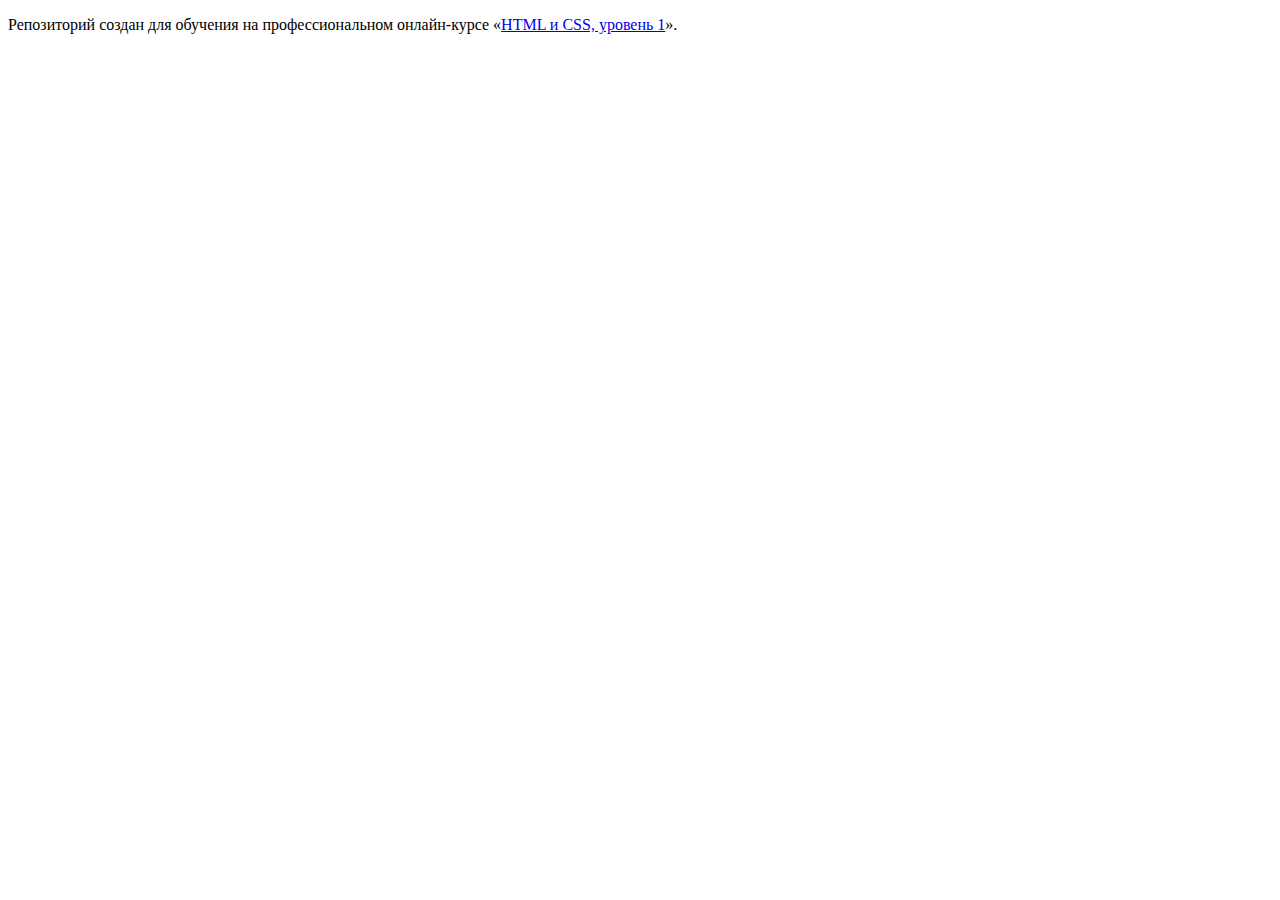
==== index.html @ aeb86509 ":hatching_chick:" ====
<!DOCTYPE html>
<html lang="ru">
  <head>
    <meta charset="utf-8">
    <title>HTML Academy: Нёрдс</title>
  </head>
  <body>

    <p>Репозиторий создан для обучения на профессиональном онлайн‑курсе «<a href="https://htmlacademy.ru/intensive/htmlcss">HTML и CSS, уровень 1</a>».</p>

  </body>
</html>
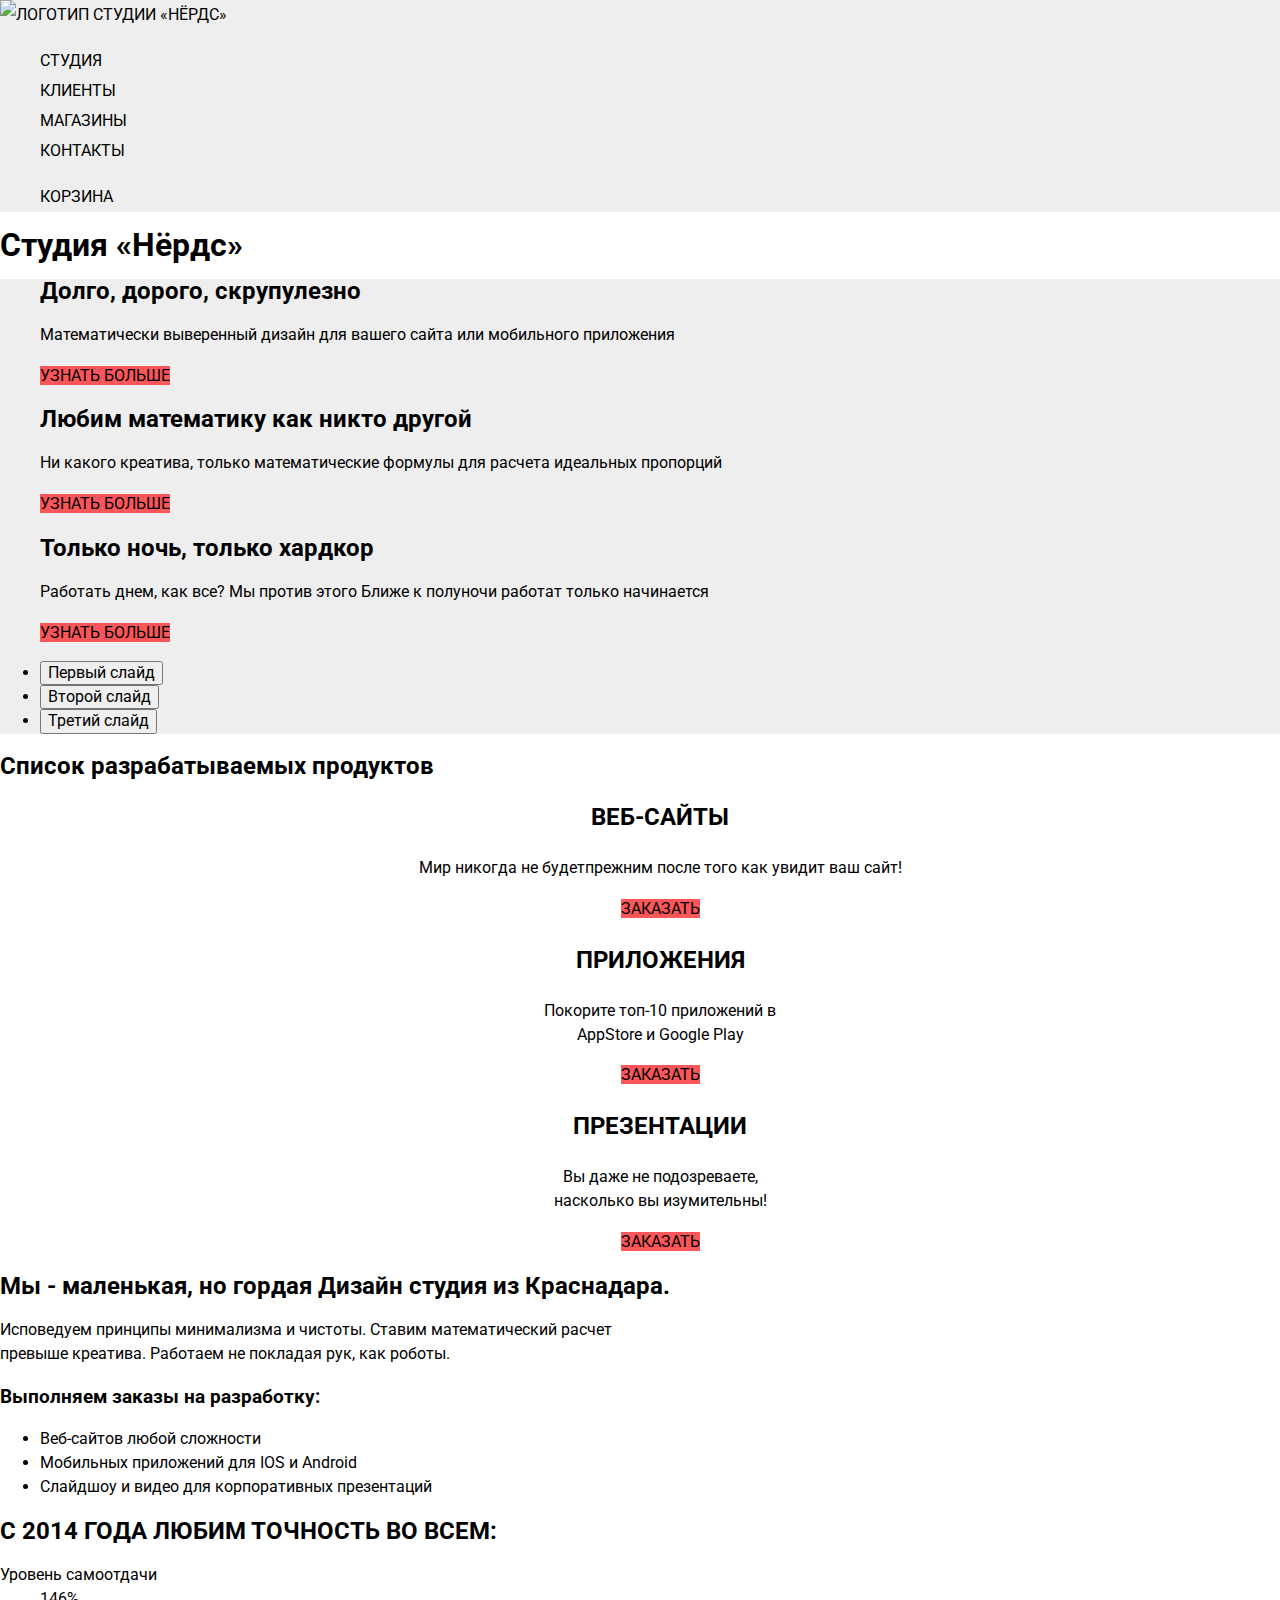
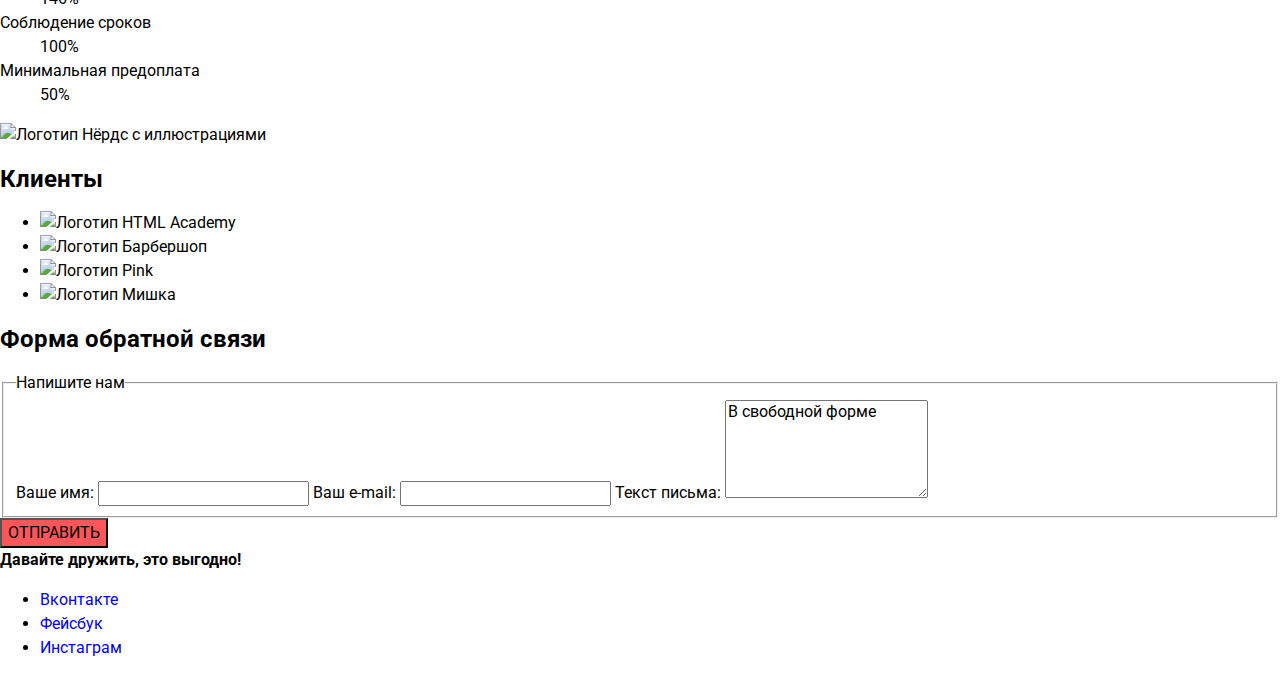
==== commit bb1d2dc2: "1" ====
--- a/index.html
+++ b/index.html
@@ -2,11 +2,178 @@
 <html lang="ru">
   <head>
     <meta charset="utf-8">
-    <title>HTML Academy: Нёрдс</title>
+    <title>Нёрдс</title>
+    <link href="https://fonts.googleapis.com/css?family=Roboto:400,700&amp;subset=cyrillic" rel="stylesheet">
+    <link href="css/normalize.css" rel="stylesheet">
+    <link href="css/style.css" rel="stylesheet">  
   </head>
   <body>
+    <header class="main-header">
+      <nav class="main-navigation">
+        <a class="main-header-logo">
+          <img src="img/nerds-logo.svg" width="160" height="65" alt="Логотип студии «Нёрдс»">
+        </a>
+        <ul class="site-navigation">
+          <li class="site-navigation-item"><a href="#">Студия</a></li>
+          <li class="site-navigation-item"><a href="#">Клиенты</a></li>
+          <li class="site-navigation-item"><a href="#">Магазины</a></li>
+          <li class="site-navigation-item"><a href="#">Контакты</a></li>
+        </ul>
+        <ul class="user-navigation">
+          <li class="user-navigation-item">
+            <a class="basket" href="#">Корзина</a>
+            </li>
+        </ul>
+      </nav>
+    </header>
 
-    <p>Репозиторий создан для обучения на профессиональном онлайн‑курсе «<a href="https://htmlacademy.ru/intensive/htmlcss">HTML и CSS, уровень 1</a>».</p>
+  <main class="container">
+    
+    <h1 class="visually-hidden">Студия «Нёрдс»</h1>
 
+    <section class="slider">
+    <ul class="slider-list">
+        <li class="slider-item">
+          <h2 class="slider-caption">Долго, дорого, скрупулезно</h2>
+          <p class="slider-item-text">Математически выверенный дизайн
+            для вашего сайта или мобильного приложения</p>
+          <a class="button" href="#">УЗНАТЬ БОЛЬШЕ</a>
+        </li>
+        <li class="slider-item">
+          <h2 class="slider-caption">Любим математику как никто другой</h2>
+          <p class="slider-item-text">Ни какого креатива, только математические формулы
+            для расчета идеальных пропорций</p>
+          <a class="button" href="#">УЗНАТЬ БОЛЬШЕ</a>
+        </li>
+        <li class="slider-item">
+          <h2 class="slider-caption">Только ночь, только хардкор</h2>
+          <p class="slider-item-text">Работать днем, как все? Мы против этого
+            Ближе к полуночи работат только начинается</p>
+          <a class="button" href="#">УЗНАТЬ БОЛЬШЕ</a>
+        </li>
+      </ul>
+      <ul class="slides-switches">
+        <li class="slide radio">
+          <button class="slide-btn">Первый слайд</button>
+        </li>
+        <li class="slide radio">
+          <button class="slide-btn">Второй слайд</button>
+        </li>
+        <li class="slide radio">
+          <button class="slide-btn">Третий слайд</button>
+        </li>
+      </ul>
+    </section>
+
+    <section class="service">
+      <h2 class="visually-hidden">Список разрабатываемых продуктов</h2>
+      <ul class="service-list">
+        <li class="service-item">
+          <h3 class="service-caption">ВЕБ-САЙТЫ</h3>
+          <p class="service-item-text">
+            Мир никогда не будетпрежним
+            после того как увидит ваш сайт!
+          </p>
+          <a class="button" href="catalog.html">Заказать</a>
+        </li>
+        <li class="service-item">
+          <h3 class="service-caption">Приложения</h3>
+          <p class="service-item-text">
+            Покорите топ-10 приложений в<br>
+            AppStore и Google Play
+          </p>
+          <a class="button" href="catalog.html">Заказать</a>
+        </li>
+        <li class="service-item">
+          <h3 class="service-caption">Презентации</h3>
+          <p class="service-item-text">
+            Вы даже не подозреваете,<br>
+            насколько вы изумительны!
+          </p>
+          <a class="button" href="catalog.html">Заказать</a>
+        </li>
+      </ul>
+    </section>
+
+    <div class="abot-us-wrapper">
+
+    <section class="holder">
+      <h2 class="holder-title">Мы - маленькая, но гордая
+      Дизайн студия из Краснадара.</h2>
+      <p class="holder-text">
+        Исповедуем принципы минимализма и чистоты. Ставим математический расчет<br>
+        превыше креатива. Работаем не покладая рук, как роботы.
+      </p>
+      <h3 class="holder-title">Выполняем заказы на разработку:</h3>
+      <ul class="holder-info-list">
+        <li class="holder-info-item">
+          Веб-сайтов любой сложности
+        </li>
+        <li class="holder-info-item">
+          Мобильных приложений для IOS и Android
+        </li>
+        <li class="holder-info-item">
+          Слайдшоу и видео для корпоративных презентаций
+        </li>
+      </ul>
+    </section>
+
+    <section class="statistics">
+      <h2 class="statistics-title">С 2014 ГОДА ЛЮБИМ ТОЧНОСТЬ ВО ВСЕМ:</h2>
+      <dl class="statistics-list">
+        <dt class="statistics-term">Уровень самоотдачи</dt>
+        <dd class="statistics-determination">146%</dd>
+        <dt class="statistics-term">Соблюдение сроков</dt>
+        <dd class="statistics-determination">100%</dd>
+        <dt class="statistics-term">Минимальная предоплата</dt>
+        <dd class="statistics-determination">50%</dd>
+      </dl>
+      <img src="img/nerds-illustration-logo.png" width="360" height="208" alt="Логотип Нёрдс с иллюстрациями">
+    </section>
+
+    <section class="сustomers">
+      <h2 class="vissyali-hidden">Клиенты</h2>
+      <ul class="logotypes">
+        <li class="logotypes-item"><img src="img/logo-htmlacademy.png" alt="Логотип HTML Academy"></li>
+        <li class="logotypes-item"><img src="img/logo-barbershop.png" alt="Логотип Барбершоп"></li>
+        <li class="logotypes-item"><img src="img/logo-pink.png" alt="Логотип Pink"></li>
+        <li class="logotypes-item"><img src="img/logo-mishka.png" alt="Логотип Мишка"></li>
+      </ul>
+    </section>
+
+  </div>
+  </main>
+
+    <footer class="main-footer">
+
+        <section class="write-us">
+            <h2 class="vissyali-hidden">Форма обратной связи</h2>
+            <form class="write-us-form" action="#" method="POST">
+              <fieldset class="write-us-box">
+                <legend class="write-us-caption">Напишите нам</legend>
+                <label for="name">Ваше имя:</label>
+                <input type="text" name="name" required id="name">
+                <label for="email">Ваш e-mail:</label>
+                <input type="email" name="email" required id="email">
+                <label for="letter">Текст письма:</label>
+                <textarea id="letter" name="letter" rows="5">В свободной форме</textarea>
+              </fieldset>
+              <button type="submit" class="filter-button button">Отправить</button>
+            </form>
+          </section>
+
+      <div class="footer-social">
+        <b class="main-footer-important">Давайте дружить, это выгодно!</b>
+        <ul class="main-footer-list">
+          <li class="main-footer-item"><a class="social-button" href="#">Вконтакте</a>
+          </li>
+          <li class="main-footer-item"><a class="social-button" href="#">Фейсбук</a>
+          </li>
+          <li class="main-footer-item"><a class="social-button" href="#">Инстаграм</a>
+          </li>
+        </ul>
+      </div>
+      
+    </footer>
   </body>
 </html>
--- a/css/style.css
+++ b/css/style.css
@@ -0,0 +1,100 @@
+body {
+  margin: 0;
+
+  font-family:  "Roboto", Arial, sans-serif;
+  font-size:  16px;
+  line-height:  24px;
+  font-weight:  400;
+  color:  black;
+  
+  background-color:  white; 
+}
+
+a  {
+  text-decoration:  none;
+}
+
+.main-navigation  {
+  font-size:  16px;
+  line-height:  30px;
+  text-transform:  uppercase;
+  color:  #000000;
+
+  background-color:  #eeeeee;
+}
+
+.site-navigation,
+.user-navigation{
+  list-style:  none;
+}
+
+.site-navigation a,
+.user-navigation a {
+  color:  black;
+}
+
+.site-navigation a:hover,
+.site-navigation a:focus,
+.user-navigation a:hover,
+.user-navigation a:focus {
+  color:  #fb565a;
+}
+
+.site-navigation a:active,
+.user-navigation a:active {
+  color:  #000000;
+}
+
+.slider  {
+  background-color: #eeeeee;
+  background-image:  url("img/grey_back.png");
+  background-position:  top center;
+  background-repeat:  no-repeat;
+}
+
+.slider-list {
+  list-style:  none;
+}
+
+.service-list {
+  list-style:  none;
+}
+
+.service-list  {
+  text-align:  center;
+}
+
+.service-list  h2  {
+  font-size:  24px;
+  line-height:  30px;
+}
+
+.service-caption  {
+  font-size:  24px;
+  line-height:  30px;
+  text-transform:  uppercase;
+  color:  #000000;
+
+  background-color:  white;
+}
+
+.holder-title  h2  {
+  font-size:  45px;
+  line-height:  45px;
+  color:  #000000;
+
+  background-color:  white;
+}
+
+.button  {
+  font:  inherit;
+
+  text-align:  center;
+  color:  black;
+  vertical-align:  middle;
+  text-transform:  uppercase;
+
+  background-color:  #fb565a ;
+  border:  ;
+
+}